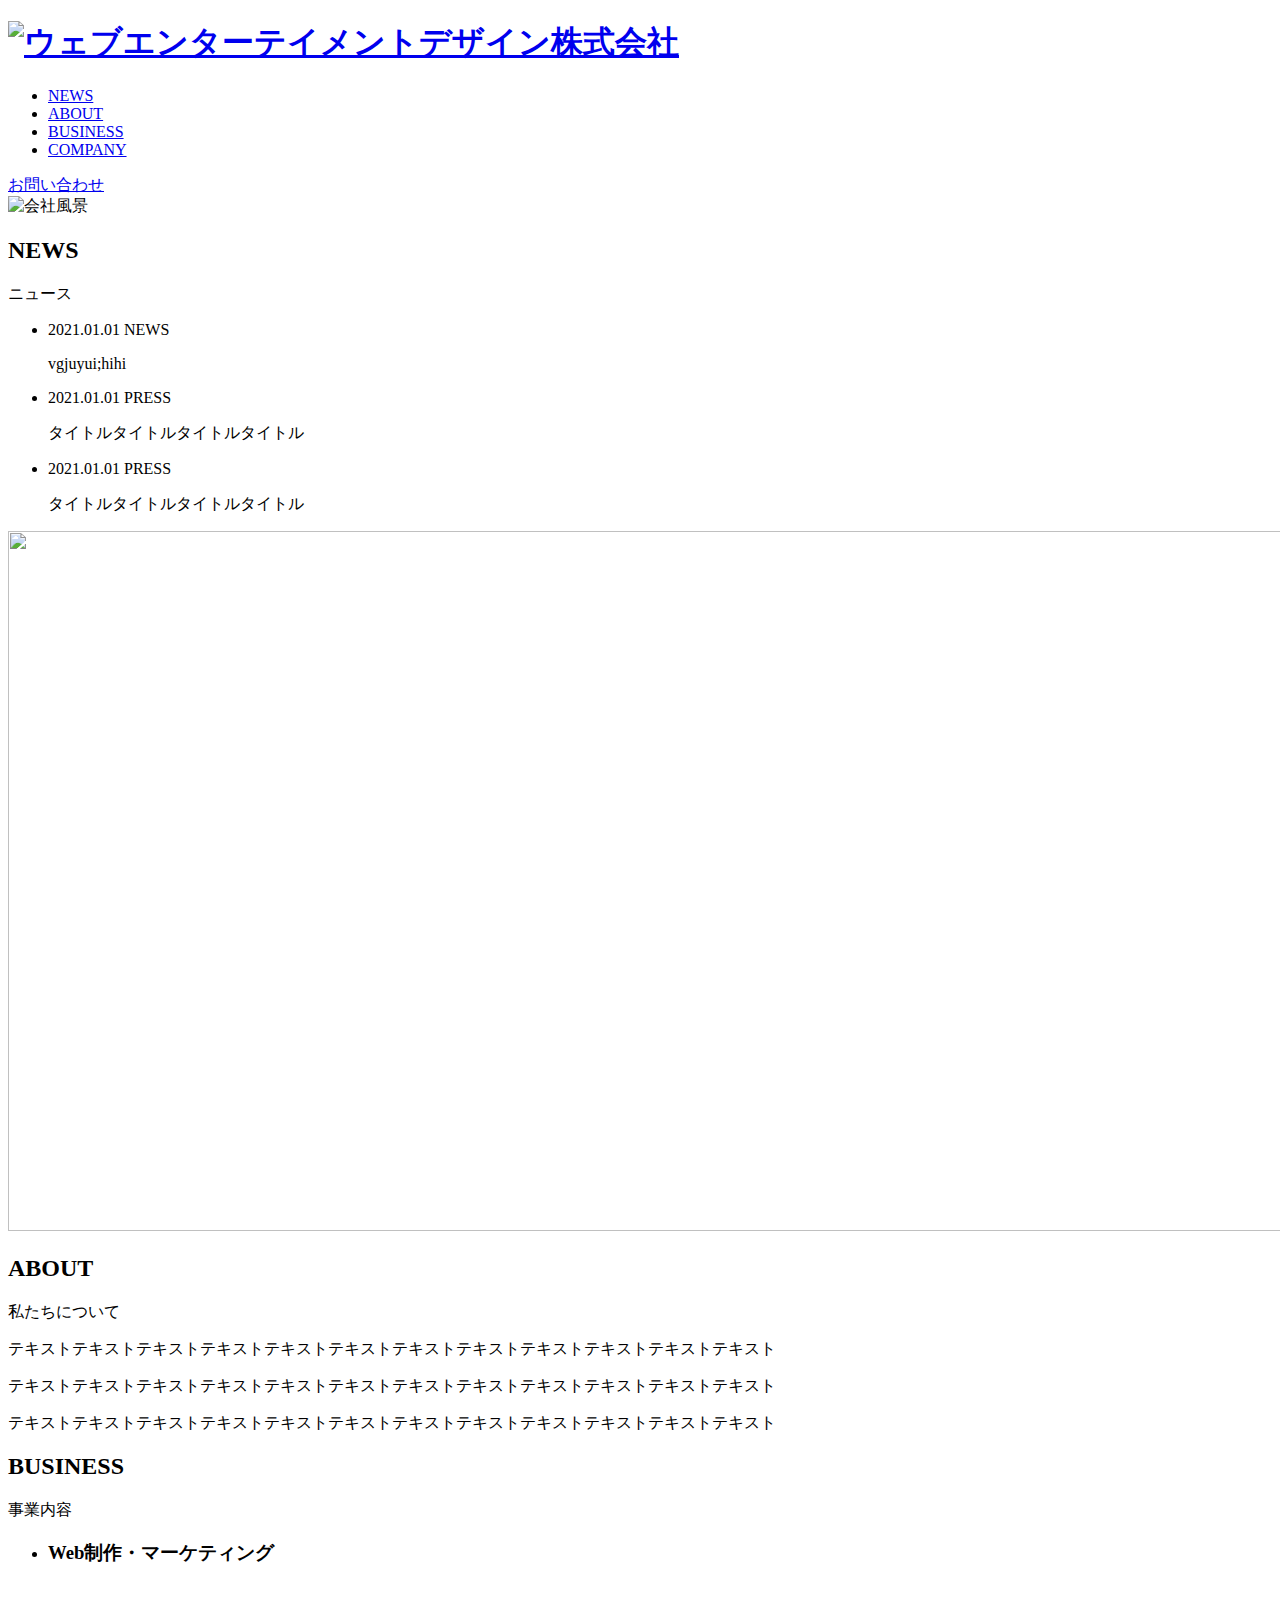
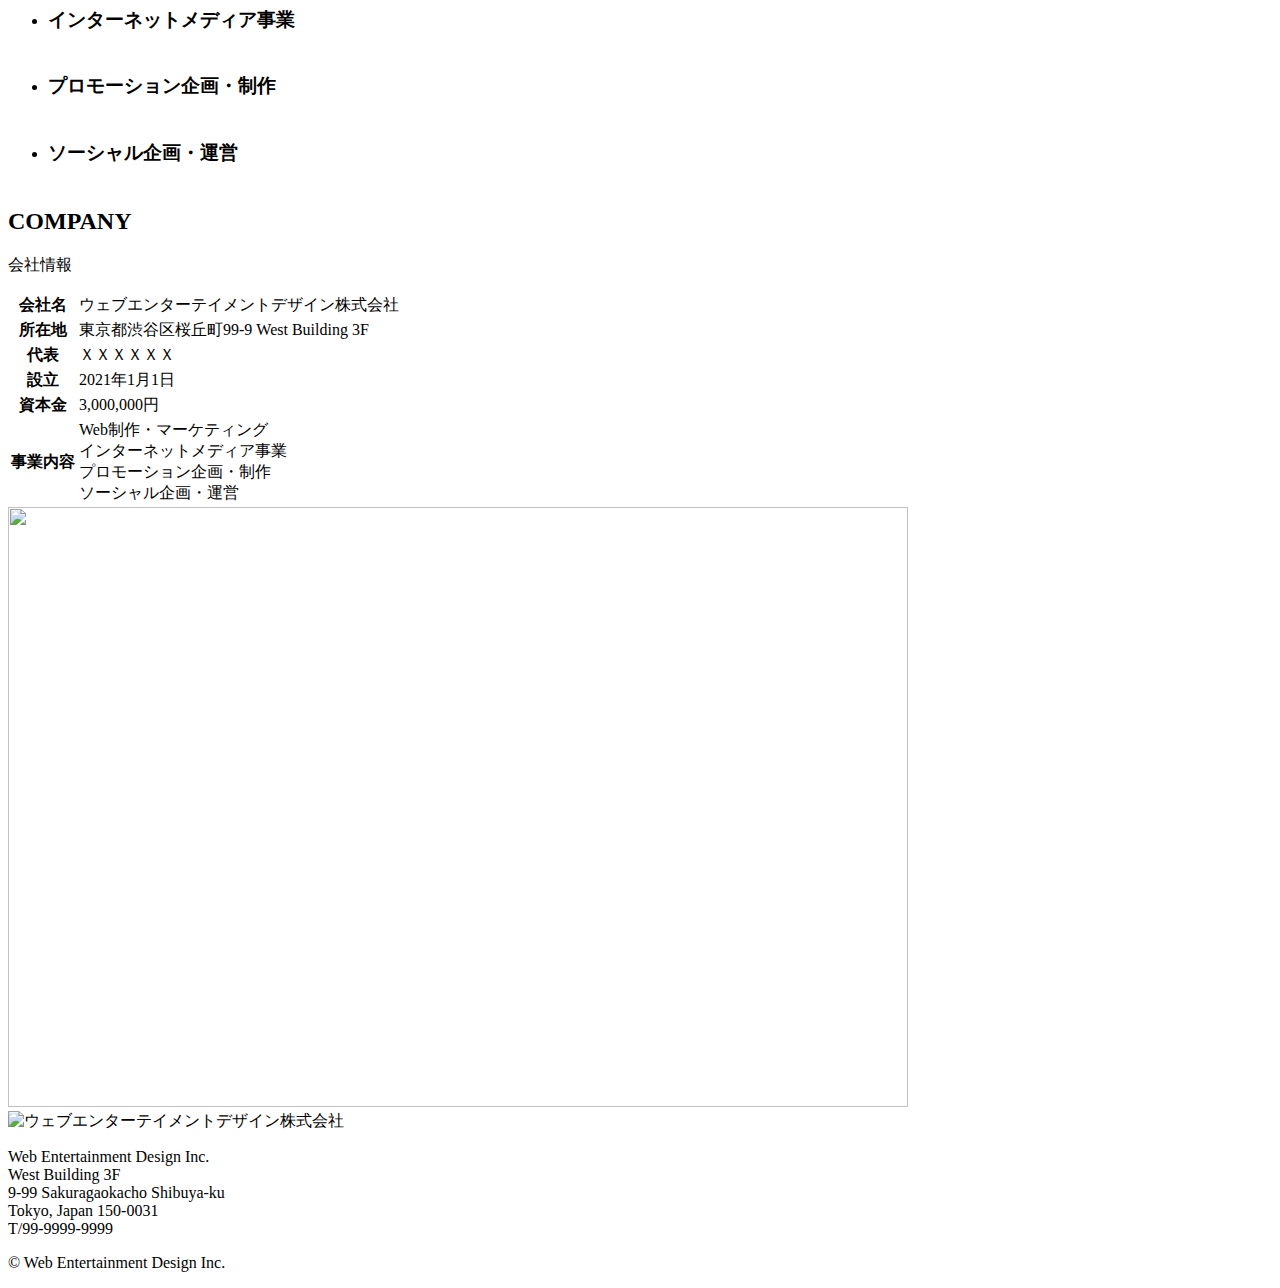
==== index.html @ 25a5db72 "コミット" ====
<!DOCTYPE html>
<html lang="ja">
<head>
    <meta charset="UTF-8">
    <meta name="viewport" content="withh=device-withh, initial-scale=1.0">
    <title>Web Entertainment design</title>
    <meta name="description" content="ウェブエンターテイメントデザイン株式会社サイト">
    <!-- css -->
    <link rel="stylesheet" href="https://unpkg.com/ress/dist/ress.min.css">
    <link rel="stylesheet" href="style.css">
    <!-- favicon/webclipicon -->
    <link rel="icon" href="favicon.ico">
    <link rel="icon" href="favicon.svg" type="image/svg+xml">
    <link rel="icon" href="img/favicon.ico">
</head>
<body>
    <header>
        <div class="flex_nav">
        <h1 class="logo">
        <a href="index.html">
            <img class="img_logo" src="img/logo.svg" alt="ウェブエンターテイメントデザイン株式会社" width="100" height="25">
        </a>
        </h1>
        <nav>
        <ul class="headernav">
            <li><a class="menu" href="#news">NEWS</a></li>
            <li><a class="menu" href="#about">ABOUT</a></li>
            <li><a class="menu" href="#business">BUSINESS</a></li>
            <li><a class="menu" href="#company">COMPANY</a></li>
        </ul>
        </nav>
            
            <a class="contact" href="#">お問い合わせ</a>
            
        </div>
        
    </header>
    <main>
        <div id="mainvisual">
            <img class="mainvisual"  src="img/mainvisual.jpg" alt="会社風景" width="1920" height="1280">
        </div>
        <!-- news -->
        <section id="news" class="wrapper">
        <h2 class="section-title">NEWS</h2>
        <p class="section_jpn">ニュース</p>
        <ul class="newslist">
            <li>
            <div class="contents">
                <time datetime="2021-01-01">2021.01.01</time>
                <span class="label">NEWS</span>
            
                <p class="news">
                    vgjuyui;hihi
                </p>
            </div>
            </li>

            <li>
                <div class="contents">
                    <time datetime="2021-01-01">2021.01.01</time>
                    <span class="label">PRESS</span>
                    <p class="news">
                        タイトルタイトルタイトルタイトル
                    </p>
                </div>
                    
            </li>

            <li>
                <div class="contents">
                    <time datetime="2021-01-01">2021.01.01</time>
                    <span class="label">PRESS</span>
                    <p class="news">
                        タイトルタイトルタイトルタイトル
                    </p>
                </div>
            </li>
        </ul>
        </section>
            <!-- ABOUT -->
        <section id="about">
            <div class="flexbox">
                <div class="box1">

       <img src="img/about.jpg" width="1500" height="700" alt="" >
    </div>
       <div class="box2">
        <h2 class="section-title">ABOUT</h2>
        <p class="section_jpn">私たちについて</p>
            <div class="contents">
                <p>テキストテキストテキストテキストテキストテキストテキストテキストテキストテキストテキストテキスト</p>
                <p>テキストテキストテキストテキストテキストテキストテキストテキストテキストテキストテキストテキスト</p>
                <p>テキストテキストテキストテキストテキストテキストテキストテキストテキストテキストテキストテキスト</p>
        </div></div>
    </div>
        </section>
        <!-- BUSINESS -->
        <section id="business">
            <h2 class="section-title">BUSINESS</h2>
            <p class="section_jpn">事業内容</p>
            <div class="bis_flex">
        <ul class="business-list1">
            <li><h3>Web制作・マーケティング<br><img src="img/business1.jpg" alt=""></h3></li>
            <li><h3>インターネットメディア事業<br><img src="img/business2.jpg" alt=""></h3></li>
        </ul>
        <ul class="business-list2">
            <li><h3>プロモーション企画・制作<br><img src="img/business3.jpg" alt=""></h3></li>
            <li><h3>ソーシャル企画・運営<br><img src="img/business4.jpg" alt=""></h3></li>

        </ul>
    </div>
        </section>
        <!-- COMPANY -->
        
    <section id="company">
        
            
            <h2 class="section-title">COMPANY</h2>
        <p class="section_jpn">会社情報</p>
        <div class="com_flex">
        <table class="company-box1">
            <tr class="info">
            <th>会社名</th>
            <td>ウェブエンターテイメントデザイン株式会社</td>
            </tr>
            <tr class="info">
            <th>所在地</th>
            <td>東京都渋谷区桜丘町99-9 West Building 3F</td>
            </tr>
            <tr class="info">
            <th>代表</th>
            <td>ＸＸＸＸＸＸ</td>
            </tr>
            <tr class="info">
            <th>設立</th>
            <td>2021年1月1日</td>
            </tr>
            <tr class="info">
            <th>資本金</th>
            <td>3,000,000円</td>
            </tr>
            <tr class="info">
            <th>事業内容</th>
            <td>Web制作・マーケティング<br>インターネットメディア事業<br>プロモーション企画・制作<br>ソーシャル企画・運営</td>
            </tr>
        </table>
            
        <div class="company-box2">
        <img src="img/company.jpg" alt="" width="900" height="600">
        </div>
    </div>
    </section>


    </main>
    <footer>
        <div class="footer_flex">
        <a href="index.html"></a>
            <img class="img_logo" src="img/logo.svg" alt="ウェブエンターテイメントデザイン株式会社" width="100" height="25">
        </a>
          <div class="eng_adress">
            <p>Web Entertainment Design Inc.<br>
                West Building 3F<br>
                9-99 Sakuragaokacho Shibuya-ku<br>
                Tokyo, Japan 150-0031<br>
                T/99-9999-9999
            </p>
          </div>
        </div>

          <p class="copyright">&copy; Web Entertainment Design Inc.</p>

    </footer>
</body>
</html>
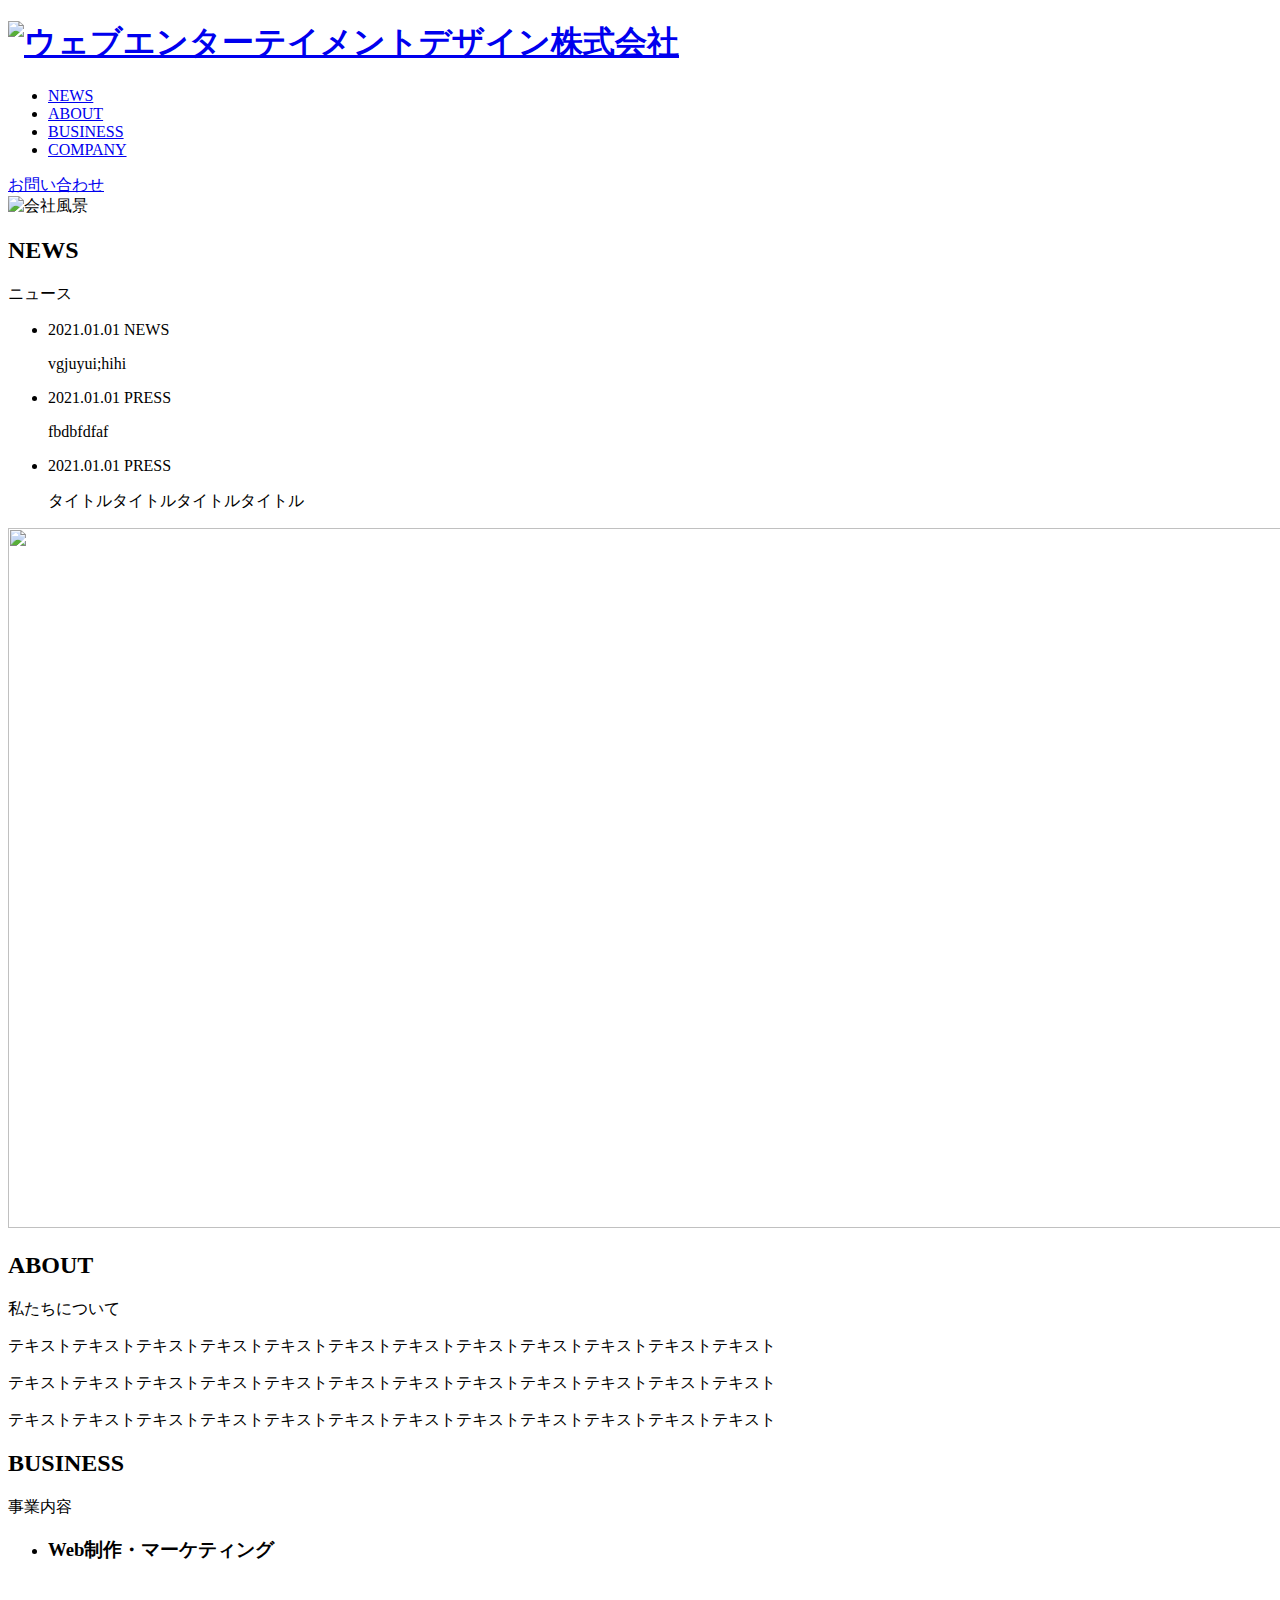
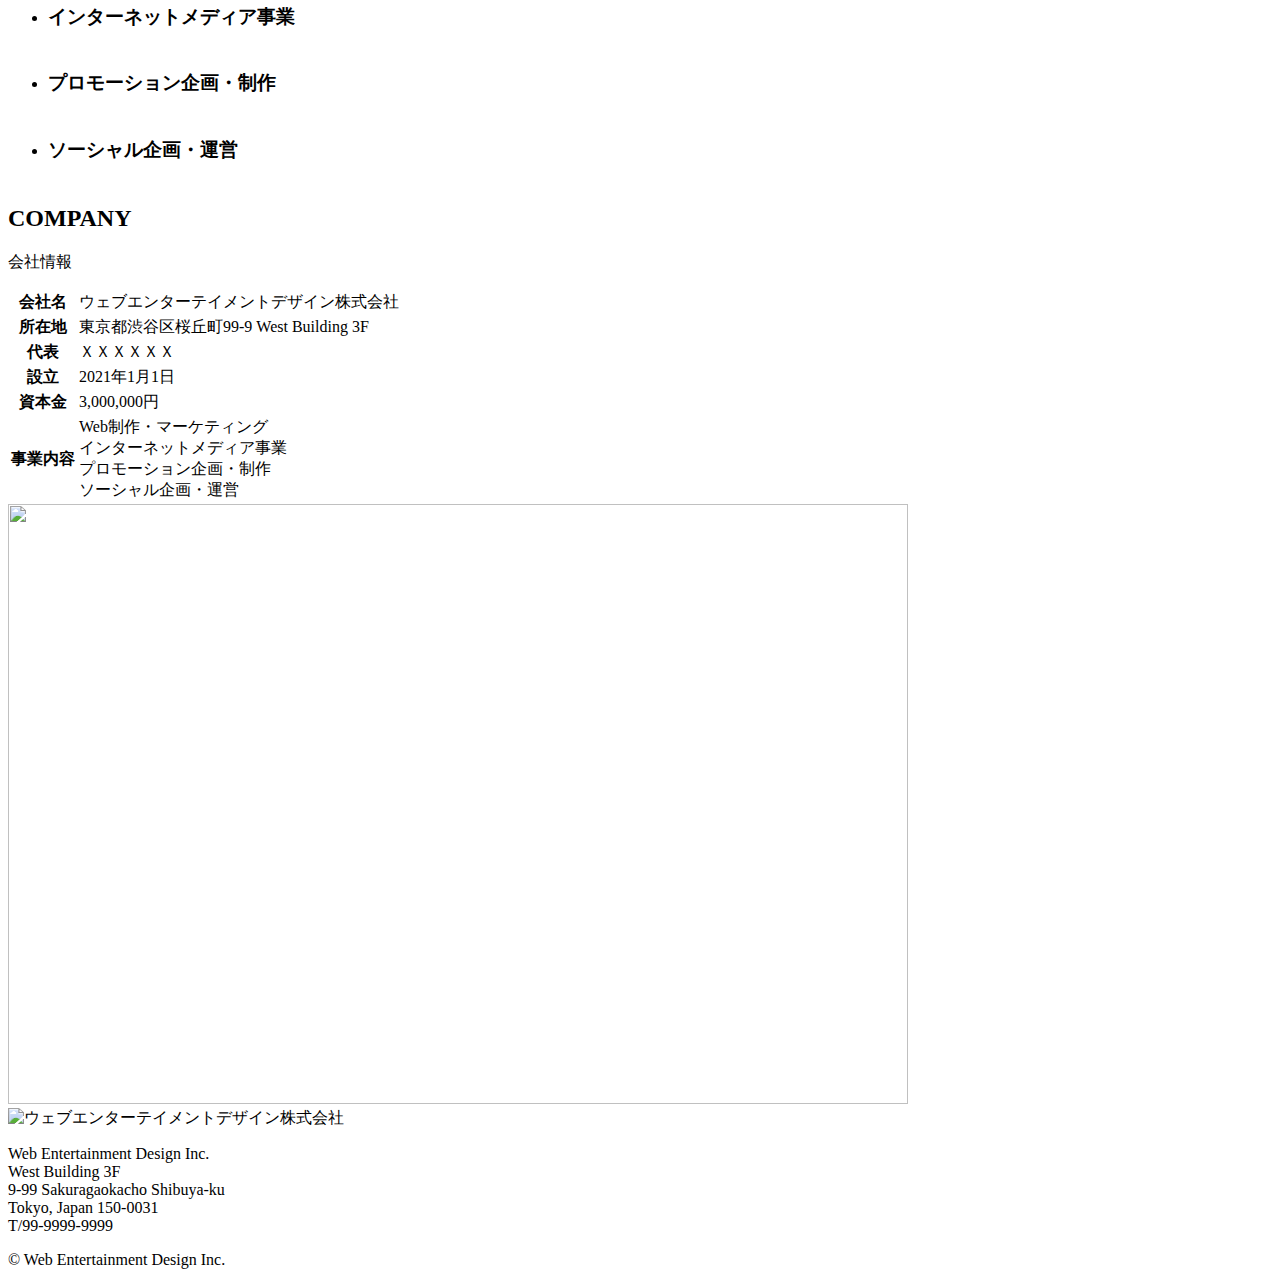
==== commit 614be421: "変更" ====
--- a/index.html
+++ b/index.html
@@ -60,7 +60,7 @@
                     <time datetime="2021-01-01">2021.01.01</time>
                     <span class="label">PRESS</span>
                     <p class="news">
-                        タイトルタイトルタイトルタイトル
+                        fbdbfdfaf
                     </p>
                 </div>
                     
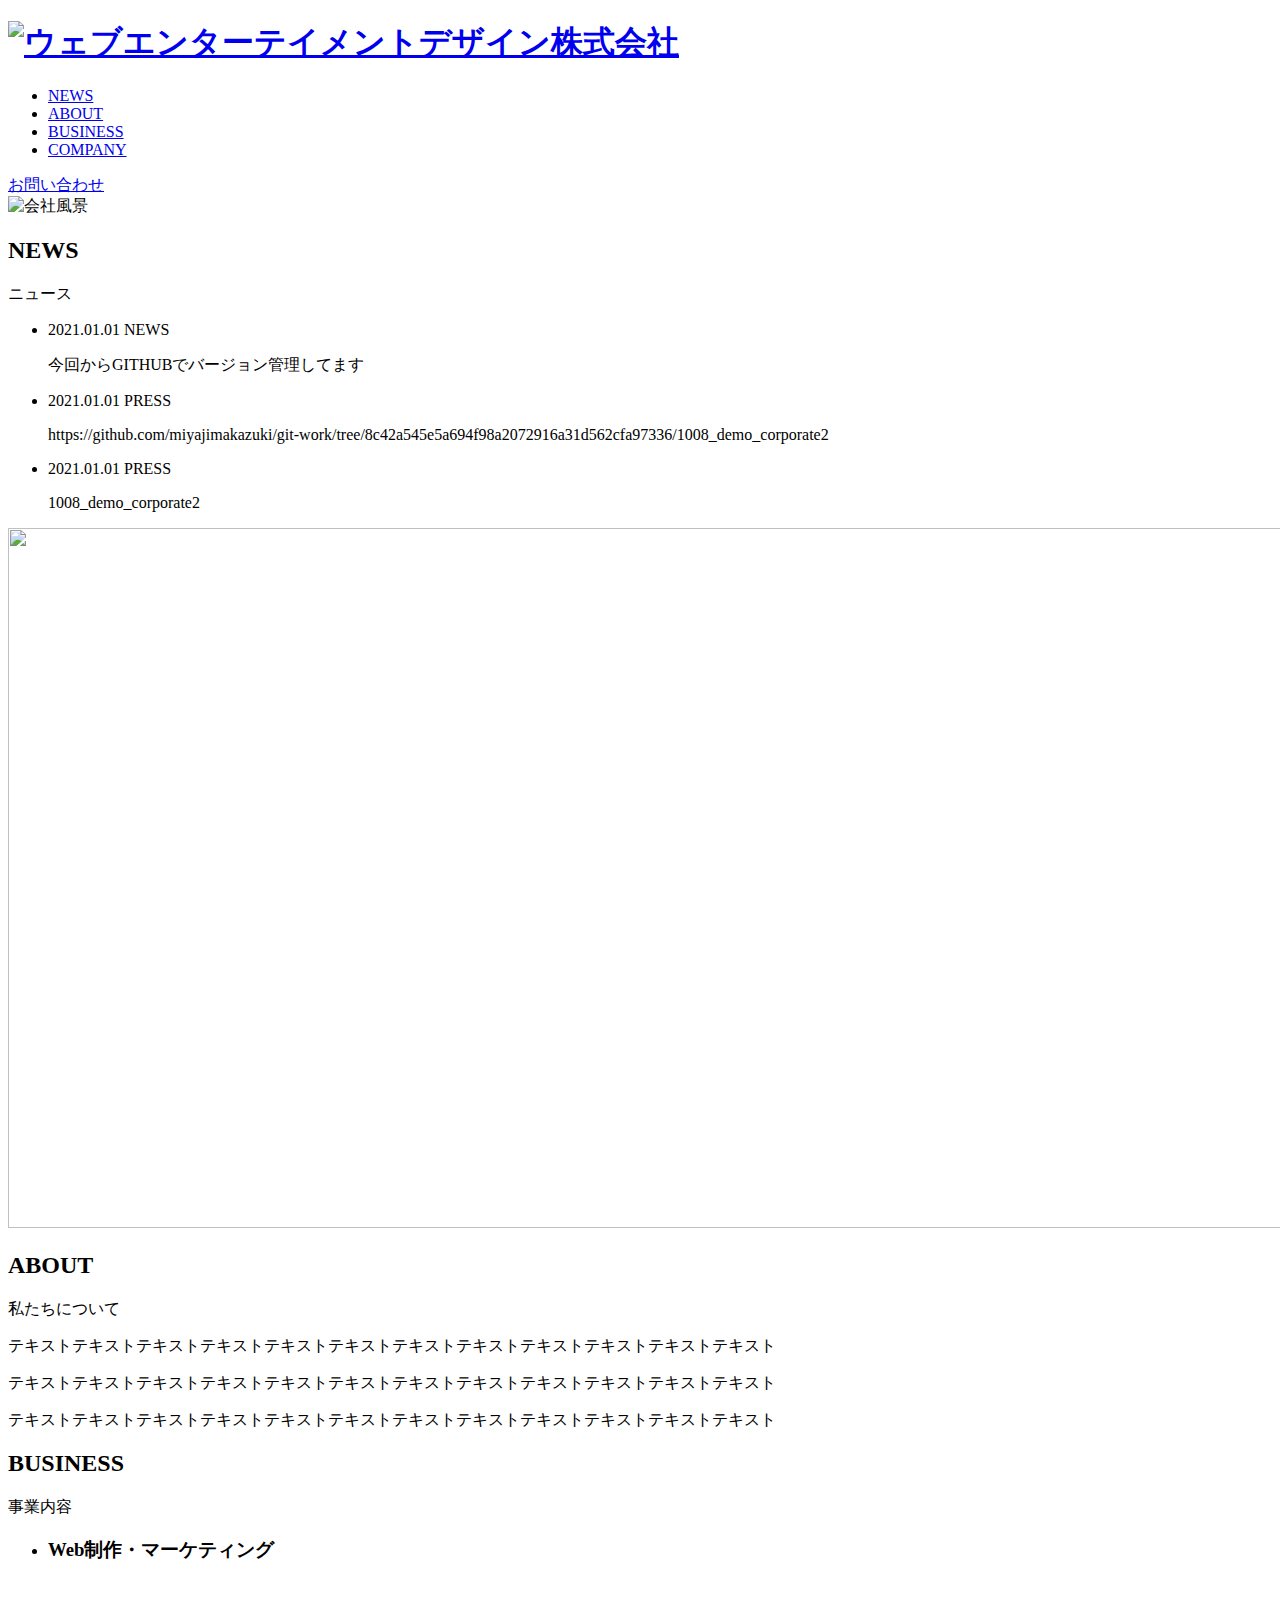
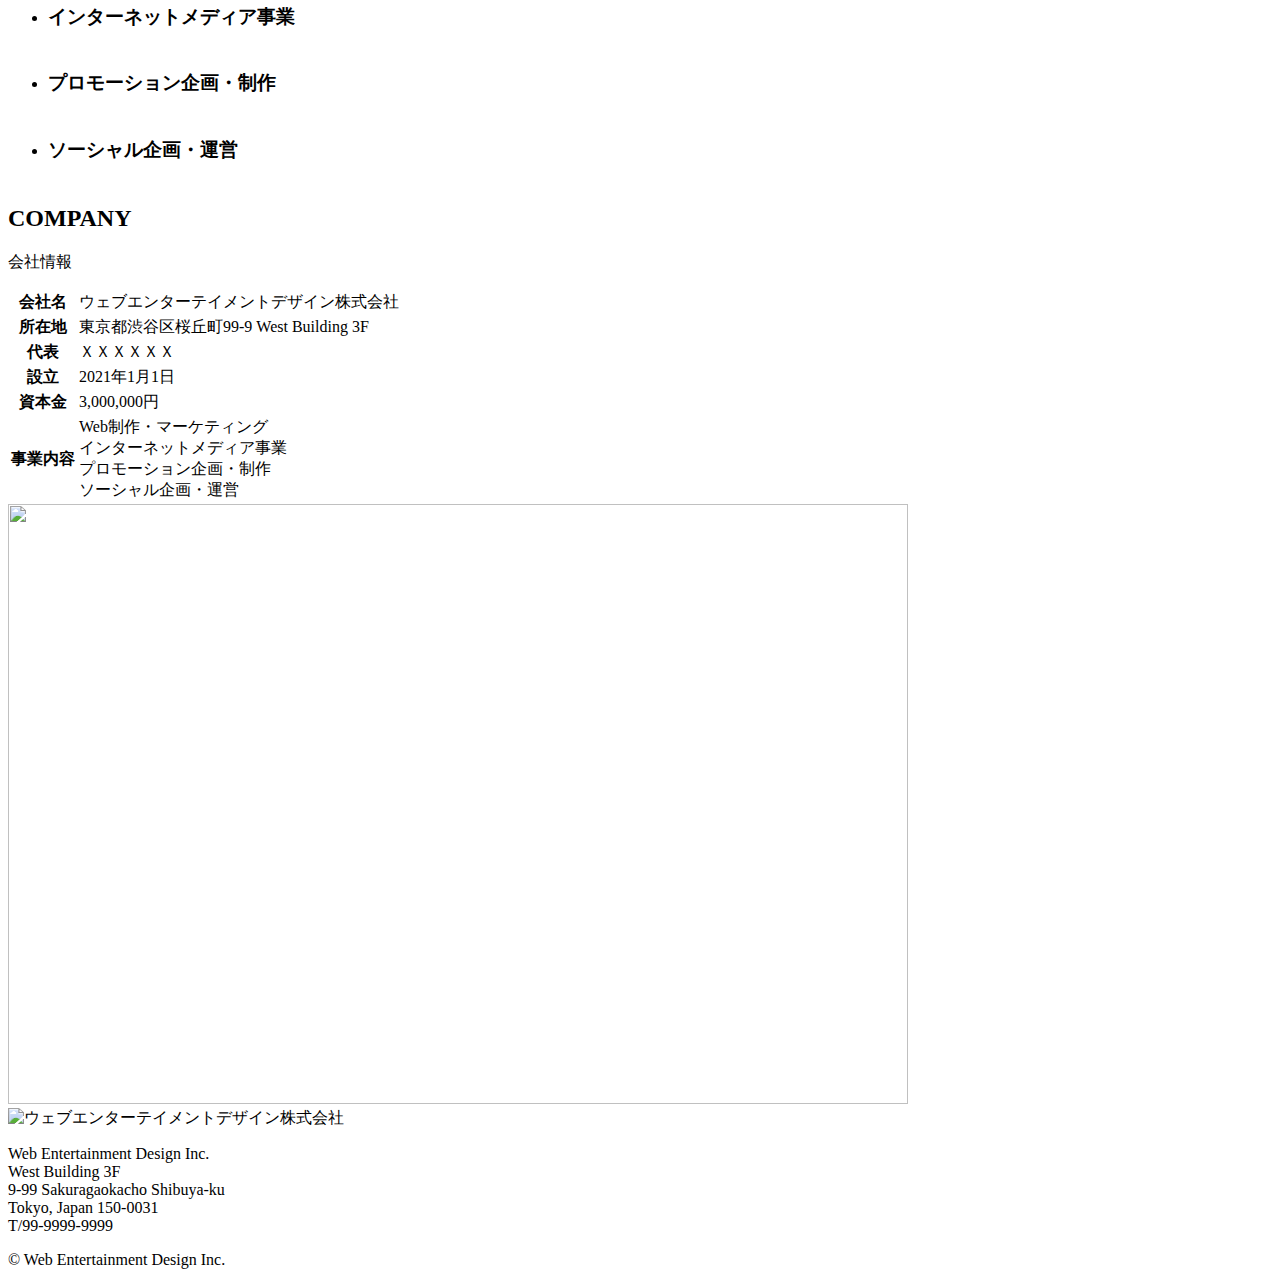
==== commit cd91ba8f: "Add files via upload" ====
--- a/index.html
+++ b/index.html
@@ -50,7 +50,7 @@
                 <span class="label">NEWS</span>
             
                 <p class="news">
-                    vgjuyui;hihi
+                    今回からGITHUBでバージョン管理してます
                 </p>
             </div>
             </li>
@@ -60,7 +60,7 @@
                     <time datetime="2021-01-01">2021.01.01</time>
                     <span class="label">PRESS</span>
                     <p class="news">
-                        fbdbfdfaf
+                        https://github.com/miyajimakazuki/git-work/tree/8c42a545e5a694f98a2072916a31d562cfa97336/1008_demo_corporate2
                     </p>
                 </div>
                     
@@ -71,7 +71,7 @@
                     <time datetime="2021-01-01">2021.01.01</time>
                     <span class="label">PRESS</span>
                     <p class="news">
-                        タイトルタイトルタイトルタイトル
+                        1008_demo_corporate2
                     </p>
                 </div>
             </li>
